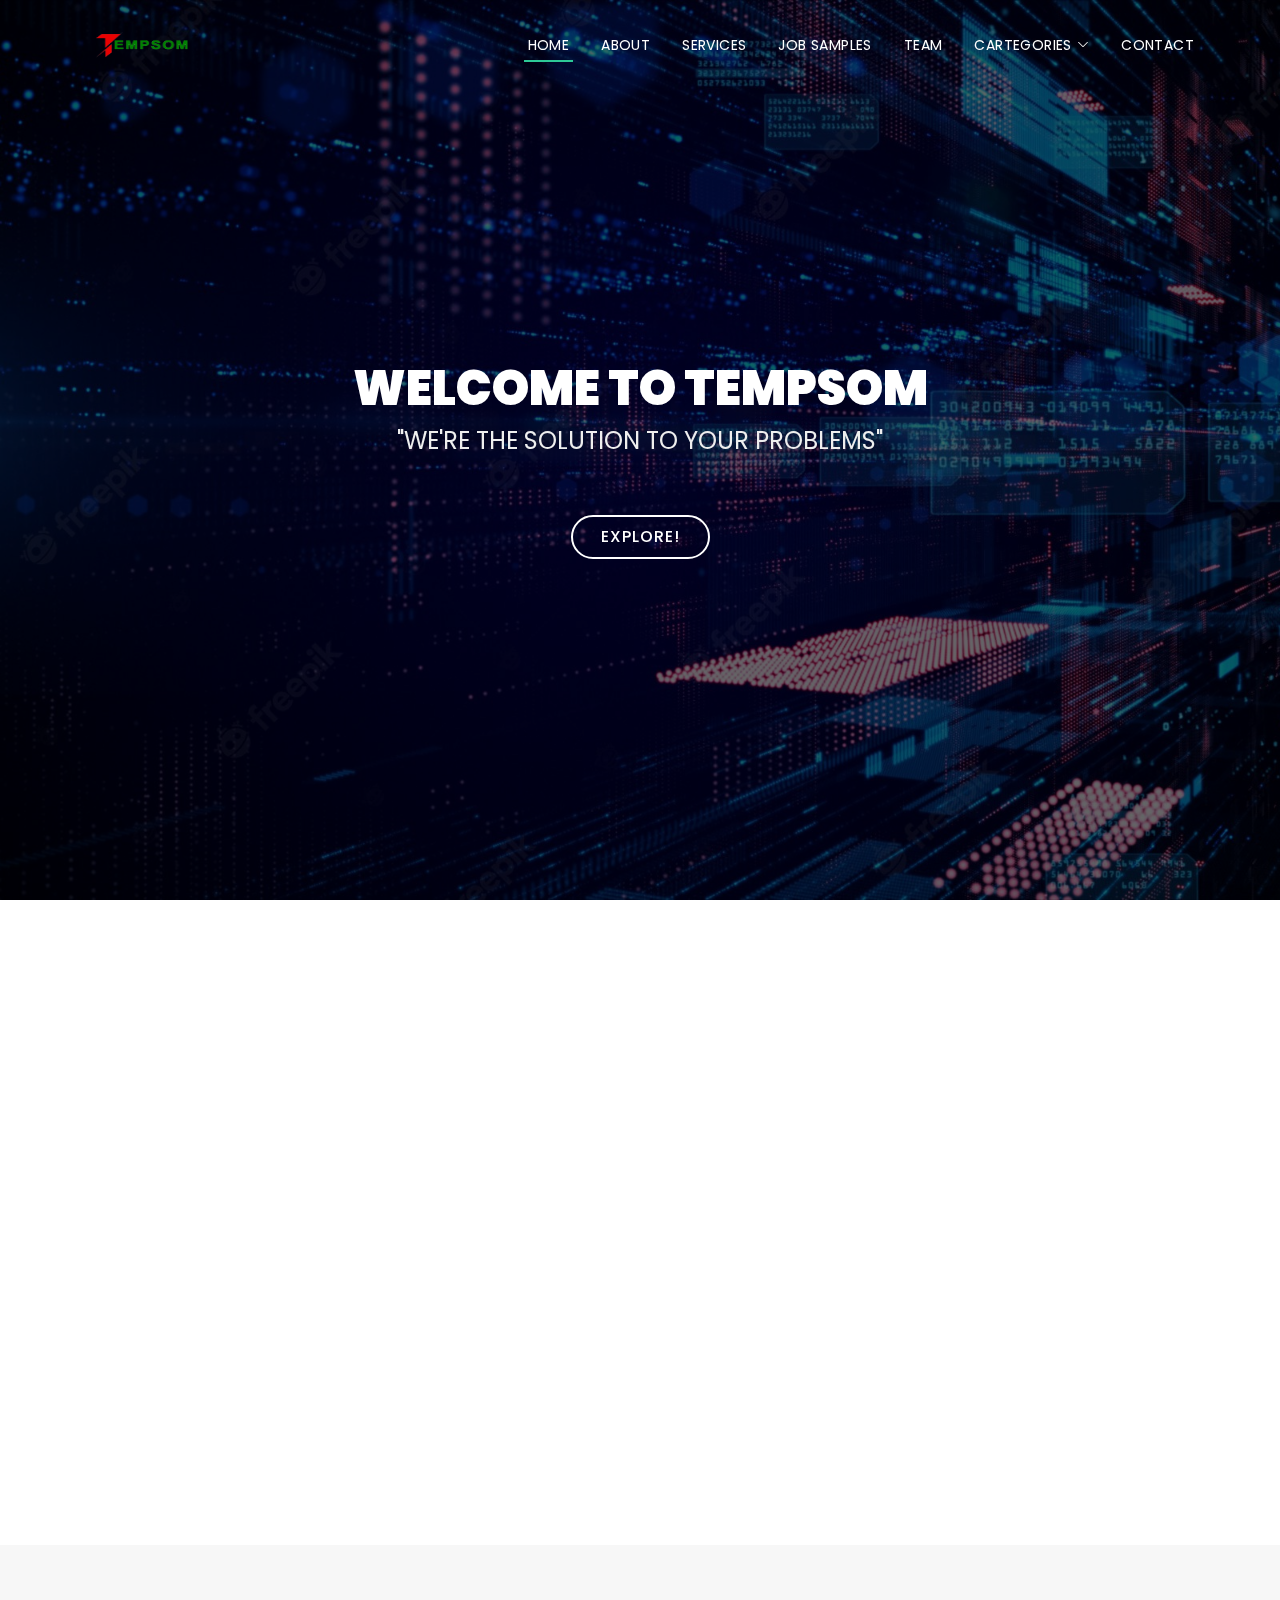
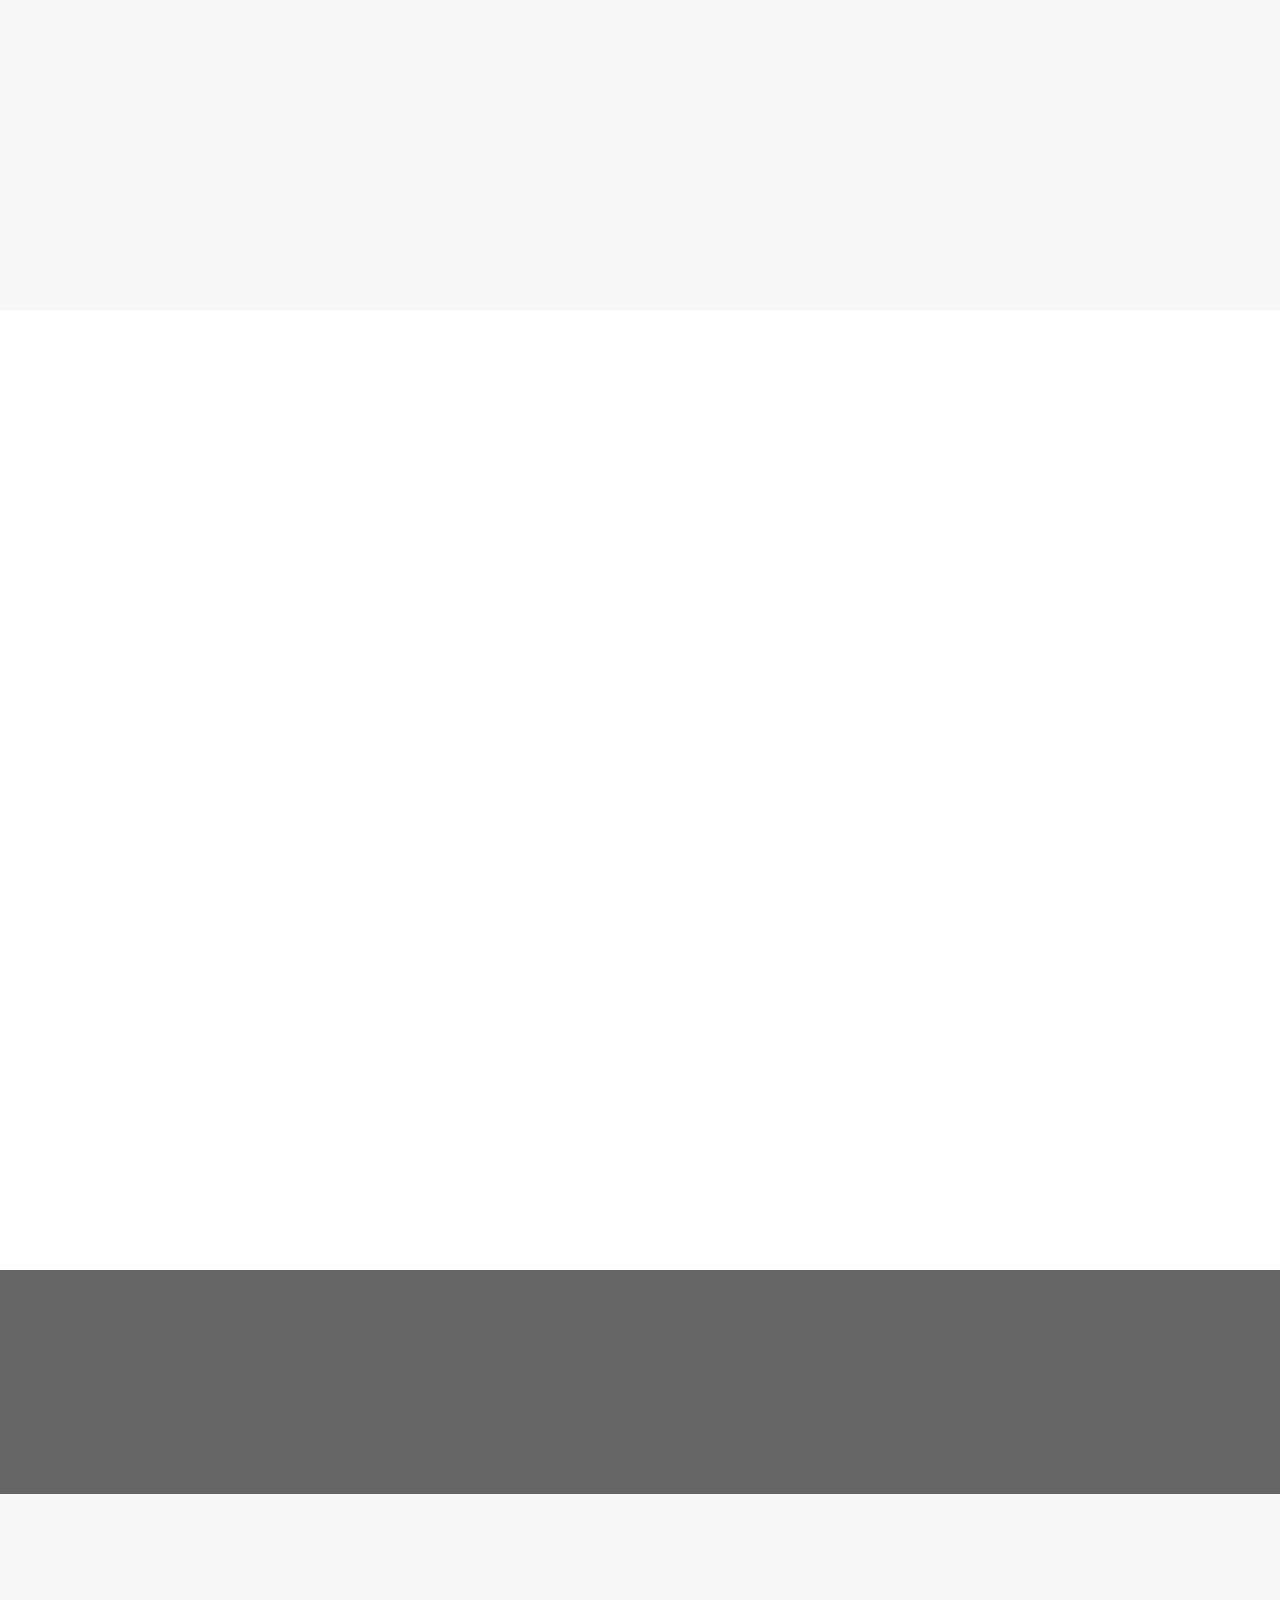
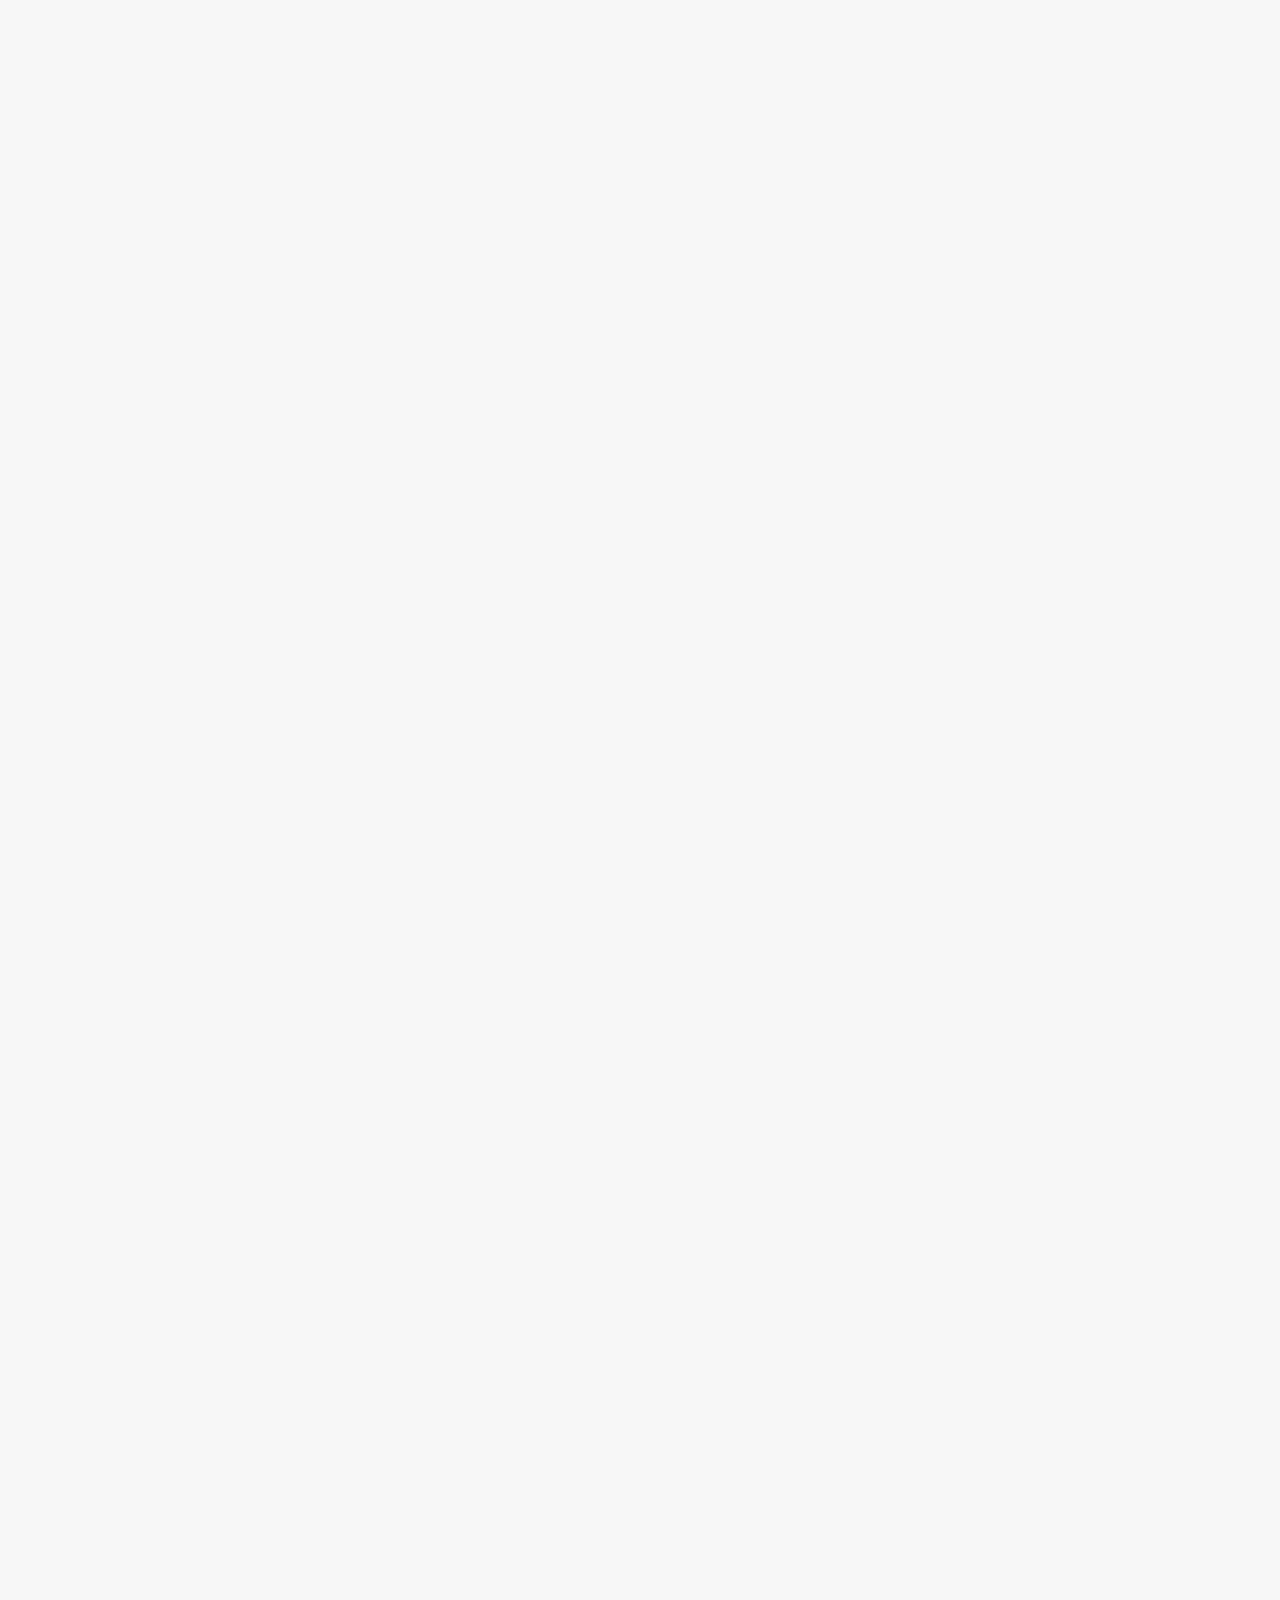
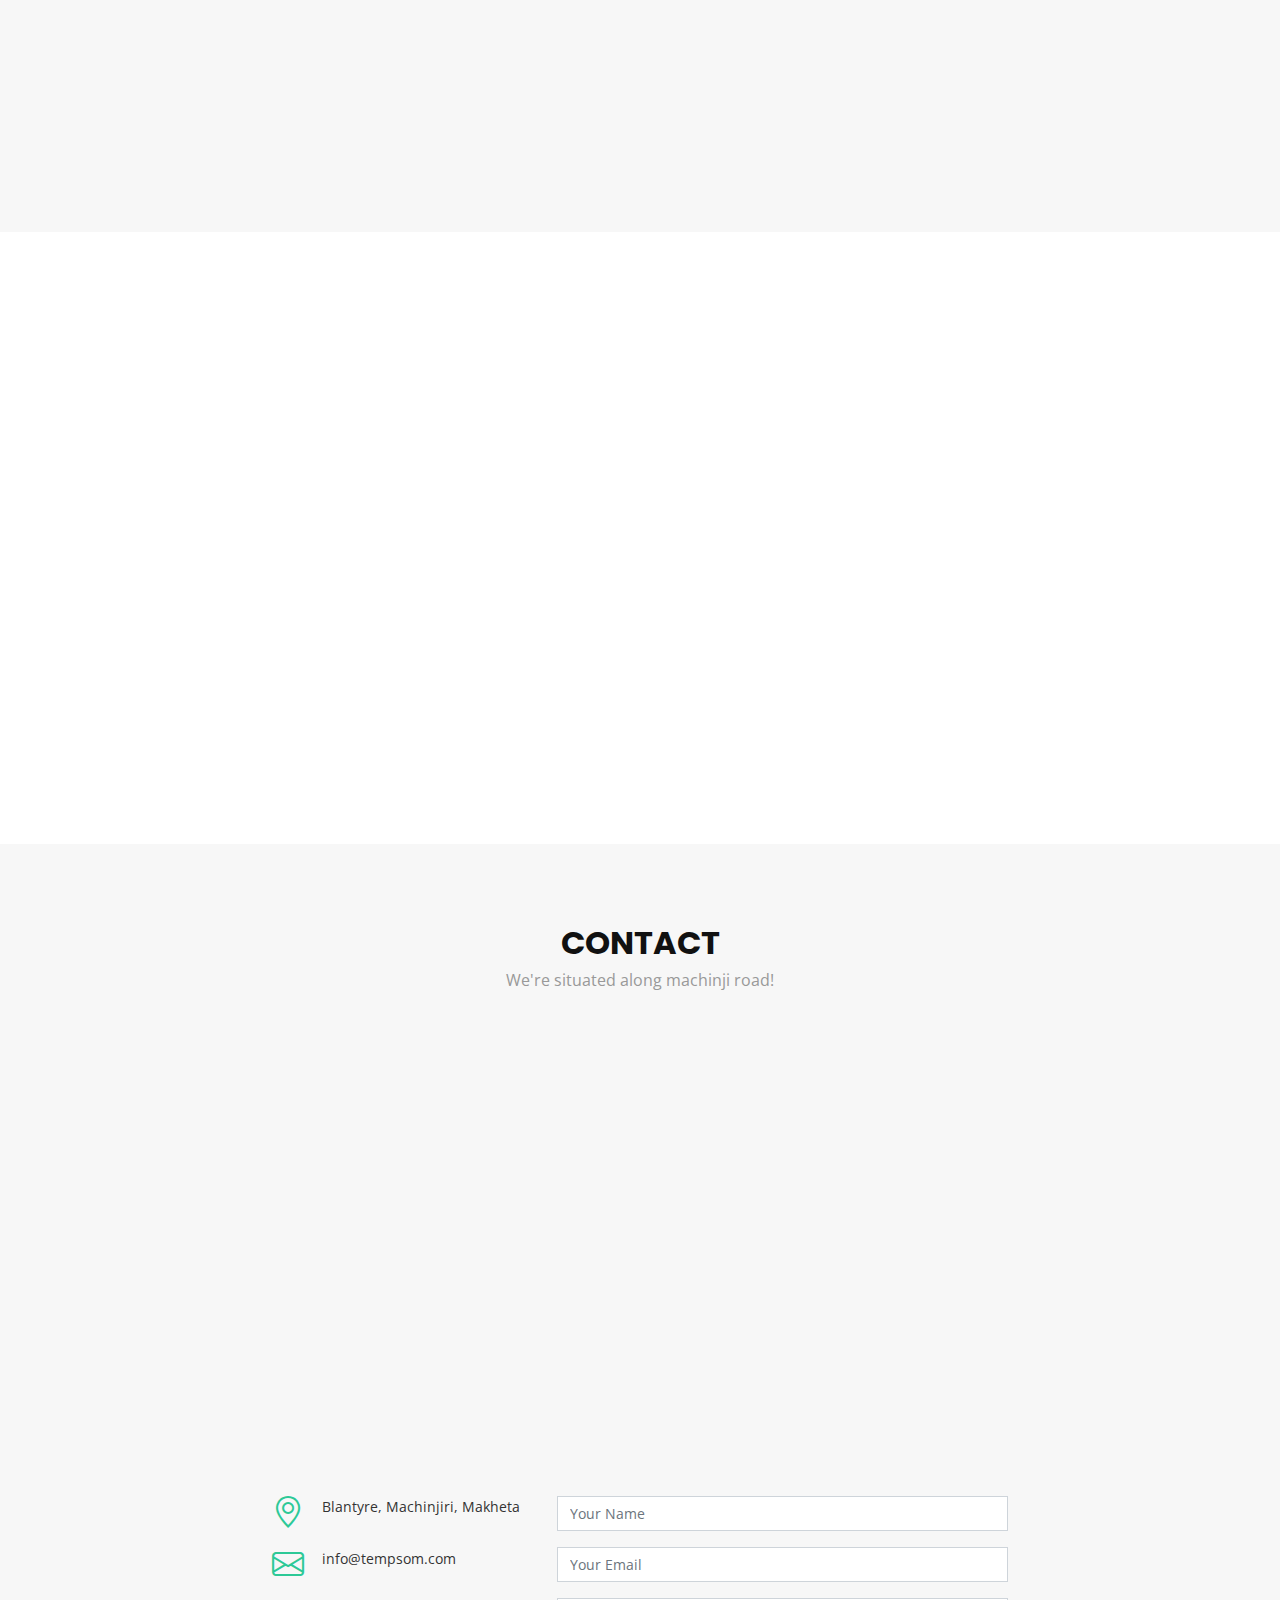
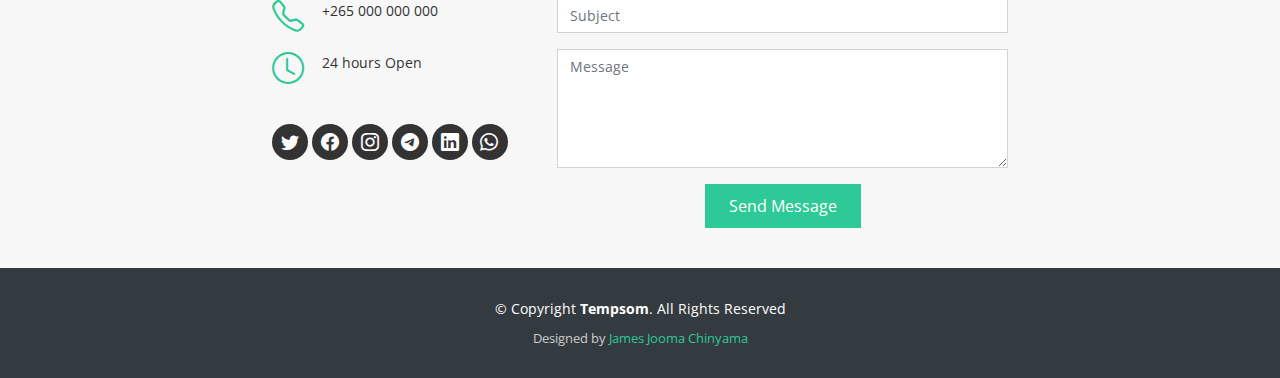
==== index.html @ 81ec3eaf "new web" ====
<!DOCTYPE html>
<html lang="en">

<head>
  <meta charset="utf-8">
  <meta content="width=device-width, initial-scale=1.0" name="viewport">

  <title>Tempsom</title>
  <meta content="" name="description">
  <meta content="" name="keywords">

  <!-- Favicons -->
  <link href="assets/img/favicon.png" rel="icon">
  <link href="assets/img/apple-touch-icon.png" rel="apple-touch-icon">

  <!-- Google Fonts -->
  <link href="https://fonts.googleapis.com/css?family=Open+Sans:300,300i,400,400i,700,700i|Poppins:300,400,500,700" rel="stylesheet">

  <!-- Vendor CSS Files -->
  <link href="assets/vendor/aos/aos.css" rel="stylesheet">
  <link href="assets/vendor/bootstrap/css/bootstrap.min.css" rel="stylesheet">
  <link href="assets/vendor/bootstrap-icons/bootstrap-icons.css" rel="stylesheet">
  <link href="assets/vendor/boxicons/css/boxicons.min.css" rel="stylesheet">
  <link href="assets/vendor/glightbox/css/glightbox.min.css" rel="stylesheet">
  <link href="assets/vendor/swiper/swiper-bundle.min.css" rel="stylesheet">

  <!-- Template Main CSS File -->
  <link href="assets/css/style.css" rel="stylesheet">

</head>

<body>

  <header id="header" class="fixed-top d-flex align-items-center header-transparent">
    <div class="container d-flex justify-content-between align-items-center">

      <div id="logo">
        <a href="index.html"><img src="assets/img/tempsom.png" alt="" style=" width: 126px; height: 32px;"></a>

      </div>

      <nav id="navbar" class="navbar">
        <ul>
          <li><a class="nav-link scrollto active" href="#hero">Home</a></li>
          <li><a class="nav-link scrollto" href="#about">About</a></li>
          <li><a class="nav-link scrollto" href="#services">Services</a></li>
          <li><a class="nav-link scrollto " href="#portfolio">Job Samples</a></li>
          <li><a class="nav-link scrollto" href="#team">Team</a></li>
          <li class="dropdown"><a href="#"><span>Cartegories</span> <i class="bi bi-chevron-down"></i></a>
            <ul>
          <li class="dropdown"><a href="#"><span>Renewable Energy</span> <i class="bi bi-chevron-right"></i></a>
            <ul>
              <li><a href="solar-energy.html">Solar Energy</a></li>
              <li><a href="bio-energy.html">Wind Energy</a></li>
            </ul>
          </li>
          <li><a href="electrical.html">Electrical</a></li>
          <li><a href="home-gadget-repairing.html">Home Gadget Repairing</a></li>
          <li><a href="airconditioning-and-refridgeration.html">Air conditioning | Refrigeration</a></li>
            </ul>
          </li>
          <li><a class="nav-link scrollto" href="#contact">Contact</a></li>
        </ul>
        <i class="bi bi-list mobile-nav-toggle"></i>
      </nav><!-- .navbar -->
    </div>
  </header><!-- End Header -->

  <!-- ======= Hero Section ======= -->
  <section id="hero">
    <div class="hero-container" data-aos="zoom-in" data-aos-delay="100">
      <h1><b>Welcome to Tempsom</b></h1>
      <h2>"WE'RE THE SOLUTION TO YOUR PROBLEMS"</h2>
      <a href="#about" class="btn-get-started">Explore!</a>
    </div>
  </section><!-- End Hero Section -->

  <main id="main">

    <!-- ======= About Section ======= -->
    <section id="about">
      <div class="container" data-aos="fade-up">
        <div class="row about-container">

          <div class="col-lg-6 content order-lg-1 order-2">
            <h2 class="title">Few Words About Us</h2>
            <p>
              "Our work will be influenced and led by our dedication to:
            </p>

            <div class="icon-box" data-aos="fade-up" data-aos-delay="100">
              <div class="icon"><i class="bi bi-briefcase"></i></div>
              <h4 class="title"><a href="">Inclusivity</a></h4>
              <p class="description">We value variety, respect individuals, and are devoted to equality.</p>
            </div>

            <div class="icon-box" data-aos="fade-up" data-aos-delay="200">
              <div class="icon"><i class="bi bi-people"></i></div>
              <h4 class="title"><a href="">Participation</a></h4>
              <p class="description">Volunteers make a valuable contribution to organisations and communities, which we cherish and recognise.</p>
            </div>

            <div class="icon-box" data-aos="fade-up" data-aos-delay="300">
              <div class="icon"><i class="bi bi-stars"></i></div>
              <h4 class="title"><a href="">Quality</a></h4>
              <p class="description">We pursue excellence via ongoing development.</p>
            </div>
            <div class="icon-box" data-aos="fade-up" data-aos-delay="400">
              <div class="icon"><i class="bi bi-heart"></i></div>
              <h4 class="title"><a href="">Openness</a></h4>
              <p class="description">We are dedicated to fostering a culture of cooperation and teamwork."</p>
            </div>

          </div>

          <div class="col-lg-6 background order-lg-2 order-1" data-aos="fade-left" data-aos-delay="100"></div>
        </div>

      </div>
    </section><!-- End About Section -->

    <!-- ======= Facts Section ======= -->
    <section id="facts">
      <div class="container" data-aos="fade-up">
        <div class="section-header">
          <h3 class="section-title">Facts</h3>
          <p class="section-description"></p>
        </div>
        <div class="row counters">

          <div class="col-lg-3 col-6 text-center">
            <span data-purecounter-start="0" data-purecounter-end="232" data-purecounter-duration="1" class="purecounter"></span>
            <p>Clients</p>
          </div>

          <div class="col-lg-3 col-6 text-center">
            <span data-purecounter-start="0" data-purecounter-end="534" data-purecounter-duration="1" class="purecounter"></span>
            <p>Projects</p>
          </div>

          <div class="col-lg-3 col-6 text-center">
            <span data-purecounter-start="0" data-purecounter-end="1463" data-purecounter-duration="1" class="purecounter"></span>
            <p>Hours Of Support</p>
          </div>

          <div class="col-lg-3 col-6 text-center">
            <span data-purecounter-start="0" data-purecounter-end="42" data-purecounter-duration="1" class="purecounter"></span>
            <p>Hard Workers</p>
          </div>

        </div>

      </div>
    </section><!-- End Facts Section -->

    <!-- ======= Services Section ======= -->
    <section id="services">
      <div class="container" data-aos="fade-up">
        <div class="section-header">
          <h3 class="section-title">Services</h3>
          <p class="section-description"></p>
        </div>
        <div class="row">
          <div class="col-lg-4 col-md-6" data-aos="zoom-in">
            <div class="box">
              <div class="icon"><a href=""><i class="bi bi-tablet"></i></a></div>
              <h4 class="title"><a href="">PHONE & TABLET REPAIR</a></h4>
              <p class="description">Fast, Affordable Tablet, Laptop, Game Console and Cell Phone Repair. When your phone, tablet, or laptop breaks you want an expert to...</br><a class="btn medium inverse" href="#" style="color: #2dc997;"><b>Read More &raquo;</b></a></p>
            </div>
          </div>
          <div class="col-lg-4 col-md-6" data-aos="zoom-in">
            <div class="box">
              <div class="icon"><a href=""><i class="bi bi-code"></i></a></div>
              <h4 class="title"><a href="">WEB DESIGN & DEVELOPMENT</a></h4>
              <p class="description">We code webpages or entire websites, meet with clients to review website templates or refine their designs and run tests to preview layouts…
              </br><a class="btn medium inverse" href="#" style="color: #2dc997;"><b>Read More &raquo;</b></a>
            </div>
          </div>
          <div class="col-lg-4 col-md-6" data-aos="zoom-in">
            <div class="box">
              <div class="icon"><a href=""><i class="bi bi-brightness-high"></i></a></div>
              <h4 class="title"><a href="">SOLAR POWER INSTALLATION</a></h4>
              <p class="description">We install and maintain solar panels. Tempsom work with a variety of different equipment, including photovoltaic cells, inverters etc…
              </br><a class="btn medium inverse" href="#" style="color: #2dc997;"><b>Read More &raquo;</b></a></p>
            </div>
          </div>

          <div class="col-lg-4 col-md-6" data-aos="zoom-in">
            <div class="box">
              <div class="icon"><a href=""><i class="bi bi-laptop"></i></a></div>
              <h4 class="title"><a href="">OFFICE NETWORKING</a></h4>
              <p class="description">We design and build networks. We also manage existing networks, analyze their performance, and devise solutions for improved networking.</br><a class="btn medium inverse" href="#" style="color: #2dc997;"><b>Read More &raquo;</b></a></p>
            </div>
          </div>
          <div class="col-lg-4 col-md-6" data-aos="zoom-in">
            <div class="box">
              <div class="icon"><a href=""><i class="bi bi-tools"></i></a></div>
              <h4 class="title"><a href="">HOME GADGET REPAIR</a></h4>
              <p class="description">You've broken home gadgets? Don't waste huge amount of money to replace them. Just bring the broken home gadgets to us, will fix them for you. 
              </br><a class="btn medium inverse" href="#" style="color: #2dc997;"><b>Read More &raquo;</b></a></p>
            </div>
          </div>
          <div class="col-lg-4 col-md-6" data-aos="zoom-in">
            <div class="box">
              <div class="icon"><a href=""><i class="bi bi-unlock"></i></a></div>
              <h4 class="title"><a href="">Phone & Tablet Flashing</a></h4>
              <p class="description">Forgot your phone password? Phone is misbehaving? Or it's Network issues? Aaah! Hurry up! We are waiting to fix those issues for you!
              </br><a class="btn medium inverse" href="#" style="color: #2dc997;"><b>Read More &raquo;</b></a></p>
            </div>
          </div>
        </div>

      </div>
    </section><!-- End Services Section -->

    <!-- ======= Call To Action Section ======= -->
    <section id="call-to-action">
      <div class="container">
        <div class="row" data-aos="zoom-in">
          <div class="col-lg-9 text-center text-lg-start">
            <h3 class="cta-title">You want the best quality work?</h3>
            <p class="cta-text"></p>
          </div>
          <div class="col-lg-3 cta-btn-container text-center">
            <a class="cta-btn align-middle" href="#contact">Hire Us Now!</a>
          </div>
        </div>

      </div>
    </section><!-- End Call To Action Section -->

        <!-- ======= Portfolio Section ======= -->
    <section id="portfolio" class="portfolio">
      <div class="container" data-aos="fade-up">
        <div class="section-header">
          <h3 class="section-title">Job Samples</h3>
          <p class="section-description"></p>
        </div>

        <div class="row" data-aos="fade-up" data-aos-delay="100">
          <div class="col-lg-12 d-flex justify-content-center">
            <ul id="portfolio-flters">
              <li data-filter="*" class="filter-active">All</li>
              <li data-filter=".filter-app">AC & Refrigeration</li>
              <li data-filter=".filter-card">Electrical</li>
              <li data-filter=".filter-web">Solar Energy</li>
            </ul>
          </div>
        </div>

        <div class="row portfolio-container" data-aos="fade-up" data-aos-delay="200">

          <div class="col-lg-4 col-md-6 portfolio-item filter-app">
            <img src="assets/img/portfolio/ac1.jpg" class="img-fluid" alt="" style="height: 500px">
            <div class="portfolio-info">
              <h4>Air Conditioning</h4>
              <p>Chitipa</p>
              <a href="assets/img/portfolio/ac1.jpg" data-gallery="portfolioGallery" class="portfolio-lightbox preview-link" title="Chitipa"><i class="bx bx-plus"></i></a>
              <a href="portfolio-details.html" class="details-link" title="More Details"><i class="bx bx-link"></i></a>
            </div>
          </div>

          <div class="col-lg-4 col-md-6 portfolio-item filter-web">
            <img src="assets/img/portfolio/solar3.jpg" class="img-fluid" alt="" style="height: 500px">
            <div class="portfolio-info">
              <h4>Solar Installation</h4>
              <p>Lilongwe</p>
              <a href="assets/img/portfolio/solar3.jpg" data-gallery="portfolioGallery" class="portfolio-lightbox preview-link" title="Lilongwe"><i class="bx bx-plus"></i></a>
              <a href="portfolio-details.html" class="details-link" title="More Details"><i class="bx bx-link"></i></a>
            </div>
          </div>

          <div class="col-lg-4 col-md-6 portfolio-item filter-app">
            <img src="assets/img/portfolio/ac3.jpg" class="img-fluid" alt="" style="height: 500px">
            <div class="portfolio-info">
              <h4>Air Conditioning</h4>
              <p>Kasungu</p>
              <a href="assets/img/portfolio/ac3.jpg" data-gallery="portfolioGallery" class="portfolio-lightbox preview-link" title="Kasungu"><i class="bx bx-plus"></i></a>
              <a href="portfolio-details.html" class="details-link" title="More Details"><i class="bx bx-link"></i></a>
            </div>
          </div>

          <div class="col-lg-4 col-md-6 portfolio-item filter-card">
            <img src="assets/img/portfolio/electical.jpg" class="img-fluid" alt="" style="height: 500px">
            <div class="portfolio-info">
              <h4>Wiring</h4>
              <p>Kacher, Blantyre</p>
              <a href="assets/img/portfolio/electical.jpg" data-gallery="portfolioGallery" class="portfolio-lightbox preview-link" title="Kachere, Blantyre"><i class="bx bx-plus"></i></a>
              <a href="portfolio-details.html" class="details-link" title="More Details"><i class="bx bx-link"></i></a>
            </div>
          </div>

          <div class="col-lg-4 col-md-6 portfolio-item filter-web">
            <img src="assets/img/portfolio/solar2.jpg" class="img-fluid" alt="" style="height: 500px">
            <div class="portfolio-info">
              <h4>Solar Installation</h4>
              <p>Nsanje</p>
              <a href="assets/img/portfolio/solar2.jpg" data-gallery="portfolioGallery" class="portfolio-lightbox preview-link" title="Nsanje"><i class="bx bx-plus"></i></a>
              <a href="portfolio-details.html" class="details-link" title="More Details"><i class="bx bx-link"></i></a>
            </div>
          </div>

          <div class="col-lg-4 col-md-6 portfolio-item filter-app">
            <img src="assets/img/portfolio/ac.jpg" class="img-fluid" alt="" style="height: 500px">
            <div class="portfolio-info">
              <h4>Air Conditioning</h4>
              <p>Chibwabvi</p>
              <a href="assets/img/portfolio/ac.jpg" data-gallery="portfolioGallery" class="portfolio-lightbox preview-link" title="Chibwabvi"><i class="bx bx-plus"></i></a>
              <a href="portfolio-details.html" class="details-link" title="More Details"><i class="bx bx-link"></i></a>
            </div>
          </div>

          <div class="col-lg-4 col-md-6 portfolio-item filter-card">
            <img src="assets/img/portfolio/electical1.jpg" class="img-fluid" alt="" style="height: 500px">
            <div class="portfolio-info">
              <h4>Wiring</h4>
              <p>Manase Blantyre</p>
              <a href="assets/img/portfolio/electical1.jpg" data-gallery="portfolioGallery" class="portfolio-lightbox preview-link" title="Manase, Blantyre"><i class="bx bx-plus"></i></a>
              <a href="portfolio-details.html" class="details-link" title="More Details"><i class="bx bx-link"></i></a>
            </div>
          </div>

          <div class="col-lg-4 col-md-6 portfolio-item filter-card">
            <img src="assets/img/portfolio/electical3.jpg" class="img-fluid" alt="" style="height: 500px">
            <div class="portfolio-info">
              <h4>Electrical Wiring</h4>
              <p>Mangochi</p>
              <a href="assets/img/portfolio/electical3.jpg" data-gallery="portfolioGallery" class="portfolio-lightbox preview-link" title="Mangochi"><i class="bx bx-plus"></i></a>
              <a href="portfolio-details.html" class="details-link" title="More Details"><i class="bx bx-link"></i></a>
            </div>
          </div>

          <div class="col-lg-4 col-md-6 portfolio-item filter-web">
            <img src="assets/img/portfolio/solar1.jpg" class="img-fluid" alt="" style="height: 500px">
            <div class="portfolio-info">
              <h4>Solar Installation</h4>
              <p>Zomba</p>
              <a href="assets/img/portfolio/solar1.jpg" data-gallery="portfolioGallery" class="portfolio-lightbox preview-link" title="Zomba"><i class="bx bx-plus"></i></a>
              <a href="portfolio-details.html" class="details-link" title="More Details"><i class="bx bx-link"></i></a>
            </div>
          </div>

        </div>

      </div>
    </section><!-- End Portfolio Section -->

    
    <!-- ======= Team Section ======= -->
    <section id="team">
      <div class="container" data-aos="fade-up">
        <div class="section-header">
          <h3 class="section-title">Team</h3>
          <p class="section-description"></p>
        </div>
        <div class="row">
          <div class="col-lg-3 col-md-6">
            <div class="member" data-aos="fade-up" data-aos-delay="100">
              <div class="pic"><img src="grivin.jpg" alt="Picture of Grivin Bigula"></div>
              <h4>Grivin Bigula</h4>
              <span></span>
              <div class="social">
                <a href=""><i class="bi bi-twitter"></i></a>
                <a href=""><i class="bi bi-facebook"></i></a>
                <a href=""><i class="bi bi-instagram"></i></a>
                <a href=""><i class="bi bi-linkedin"></i></a>
              </div>
            </div>
          </div>

          <div class="col-lg-3 col-md-6">
            <div class="member" data-aos="fade-up" data-aos-delay="200">
              <div class="pic"><img src="james.jpg" alt="Picture of James Jooma Chinyama"></div>
              <h4>James Jooma Chinyama</h4>
              <span></span>
              <div class="social">
                <a href=""><i class="bi bi-twitter"></i></a>
                <a href=""><i class="bi bi-facebook"></i></a>
                <a href=""><i class="bi bi-instagram"></i></a>
                <a href=""><i class="bi bi-linkedin"></i></a>
              </div>
            </div>
          </div>

          <div class="col-lg-3 col-md-6">
            <div class="member" data-aos="fade-up" data-aos-delay="300">
              <div class="pic"><img src="sami.jpg" alt="Picture of Samson"></div>
              <h4>Samson Chiwaka</h4>
              <span></span>
              <div class="social">
                <a href=""><i class="bi bi-twitter"></i></a>
                <a href=""><i class="bi bi-facebook"></i></a>
                <a href=""><i class="bi bi-instagram"></i></a>
                <a href=""><i class="bi bi-linkedin"></i></a>
              </div>
            </div>
          </div>

          <div class="col-lg-3 col-md-6">
            <div class="member" data-aos="fade-up" data-aos-delay="400">
              <div class="pic"><img src="" alt="Picture of Demister Kawedere"></div>
              <h4>Demister Kawedere</h4>
              <span></span>
              <div class="social">
                <a href=""><i class="bi bi-twitter"></i></a>
                <a href=""><i class="bi bi-facebook"></i></a>
                <a href=""><i class="bi bi-instagram"></i></a>
                <a href=""><i class="bi bi-linkedin"></i></a>
              </div>
            </div>
          </div>
        </div>

      </div>
    </section><!-- End Team Section -->

    <!-- ======= Contact Section ======= -->
    <section id="contact">
      <div class="container">
        <div class="section-header">
          <h3 class="section-title">Contact</h3>
          <p class="section-description">We're situated along machinji road!</p>
        </div>
      </div>

      <!-- Uncomment below if you wan to use dynamic maps -->
      <iframe src="https://www.google.com/maps/embed?pb=!1m14!1m12!1m3!1d405.55746576051064!2d35.069125727160724!3d-15.784925597934567!2m3!1f0!2f0!3f0!3m2!1i1024!2i768!4f13.1!5e1!3m2!1sen!2smw!4v1661337298253!5m2!1sen!2smw" width="100%" height="380" frameborder="0" style="border:0" allowfullscreen></iframe>

      <div class="container mt-5">
        <div class="row justify-content-center">

          <div class="col-lg-3 col-md-4">

            <div class="info">
              <div>
                <i class="bi bi-geo-alt"></i>
                <p>Blantyre, Machinjiri, Makheta</p>
              </div>

              <div>
                <i class="bi bi-envelope"></i>
                <p>info@tempsom.com</p>
              </div>

              <div>
                <i class="bi bi-telephone"></i>
                <p>+265 000 000 000</p>
              </div>
              <div>
                <i class="bi bi-clock"></i>
                <p>24 hours Open</p>
              </div>
            </div>

            <div class="social-links">
              <a href="#" class="twitter"><i class="bi bi-twitter"></i></a>
              <a href="#" class="facebook"><i class="bi bi-facebook"></i></a>
              <a href="#" class="instagram"><i class="bi bi-instagram"></i></a>
              <a href="#" class="instagram"><i class="bi bi-telegram"></i></a>
              <a href="#" class="linkedin"><i class="bi bi-linkedin"></i></a>
              <a href="#" class="whatsapp"><i class="bi bi-whatsapp"></i></a>
            </div>

          </div>

          <div class="col-lg-5 col-md-8">
            <div class="form">
              <form action="forms/contact.php" method="post" role="form" class="php-email-form">
                <div class="form-group">
                  <input type="text" name="name" class="form-control" id="name" placeholder="Your Name" required>
                </div>
                <div class="form-group mt-3">
                  <input type="email" class="form-control" name="email" id="email" placeholder="Your Email" required>
                </div>
                <div class="form-group mt-3">
                  <input type="text" class="form-control" name="subject" id="subject" placeholder="Subject" required>
                </div>
                <div class="form-group mt-3">
                  <textarea class="form-control" name="message" rows="5" placeholder="Message" required></textarea>
                </div>
                <div class="my-3">
                  <div class="loading">Loading</div>
                  <div class="error-message"></div>
                  <div class="sent-message">Your message has been sent. Thank you!</div>
                </div>
                <div class="text-center"><button type="submit">Send Message</button></div>
              </form>
            </div>
          </div>

        </div>

      </div>
    </section><!-- End Contact Section -->

  </main><!-- End #main -->

  <!-- ======= Footer ======= -->
  <footer id="footer">
    <div class="footer-top">
      <div class="container">

      </div>
    </div>

    <div class="container">
      <div class="copyright">
        &copy; Copyright <strong>Tempsom</strong>. All Rights Reserved
      </div>
      <div class="credits">
        Designed by <a href="#">James Jooma Chinyama</a>
      </div>
    </div>
  </footer><!-- End Footer -->

  <a href="#" class="back-to-top d-flex align-items-center justify-content-center"><i class="bi bi-arrow-up-short"></i></a>

  <!-- Vendor JS Files -->
  <script src="assets/vendor/aos/aos.js"></script>
  <script src="assets/vendor/bootstrap/js/bootstrap.bundle.min.js"></script>
  <script src="assets/vendor/glightbox/js/glightbox.min.js"></script>
  <script src="assets/vendor/isotope-layout/isotope.pkgd.min.js"></script>
  <script src="assets/vendor/php-email-form/validate.js"></script>
  <script src="assets/vendor/purecounter/purecounter.js"></script>
  <script src="assets/vendor/swiper/swiper-bundle.min.js"></script>

  <!-- Template Main JS File -->
  <script src="assets/js/main.js"></script>

</body>

</html>
---- assets/css/style.css ----
body {
  background: #fff;
  color: #666666;
  font-family: "Open Sans", sans-serif;
}

a {
  color: #2dc997;
  text-decoration: none;
}

a:hover, a:active, a:focus {
  color: #2dca98;
  outline: none;
  text-decoration: none;
}

p {
  padding: 0;
  margin: 0 0 30px 0;
}

h1, h2, h3, h4, h5, h6 {
  font-family: "Poppins", sans-serif;
  font-weight: 400;
  margin: 0 0 20px 0;
  padding: 0;
}

/*--------------------------------------------------------------
# Back to top button
--------------------------------------------------------------*/
.back-to-top {
  position: fixed;
  visibility: hidden;
  opacity: 0;
  right: 15px;
  bottom: 15px;
  z-index: 996;
  background: #2dc997;
  width: 40px;
  height: 40px;
  border-radius: 4px;
  transition: all 0.4s;
}

.back-to-top i {
  font-size: 28px;
  color: #fff;
  line-height: 0;
}

.back-to-top:hover {
  background: #49d6a9;
  color: #fff;
}

.back-to-top.active {
  visibility: visible;
  opacity: 1;
}

/*--------------------------------------------------------------
# Disable AOS delay on mobile
--------------------------------------------------------------*/
@media screen and (max-width: 768px) {
  [data-aos-delay] {
    transition-delay: 0 !important;
  }
}

/*--------------------------------------------------------------
# Header
--------------------------------------------------------------*/
#header {
  height: 90px;
  transition: all 0.5s;
  z-index: 997;
  background: rgba(52, 59, 64, 0.9);
}

#header #logo h1 {
  font-size: 32px;
  margin: 0;
  line-height: 1;
  font-family: "Poppins", sans-serif;
  font-weight: 700;
  letter-spacing: 3px;
  text-transform: uppercase;
}

#header #logo h1 a, #header #logo h1 a:hover {
  color: #fff;
}

#header #logo img {
  padding: 0;
  margin: 0;
}

#header.header-transparent {
  background: transparent;
}

#header.header-scrolled {
  background: rgba(52, 59, 64, 0.9);
  height: 70px;
  transition: all 0.5s;
}

.scrolled-offset {
  margin-top: 70px;
}

/*--------------------------------------------------------------
# Navigation Menu
--------------------------------------------------------------*/
/**
* Desktop Navigation 
*/
.navbar {
  padding: 0;
}

.navbar ul {
  margin: 0;
  padding: 0;
  display: flex;
  list-style: none;
  align-items: center;
}

.navbar li {
  position: relative;
}

.navbar > ul > li {
  white-space: nowrap;
  padding: 10px 0 10px 24px;
}

.navbar a, .navbar a:focus {
  display: flex;
  align-items: center;
  justify-content: space-between;
  font-family: "Poppins", sans-serif;
  color: #fff;
  font-size: 14px;
  padding: 0 4px;
  white-space: nowrap;
  transition: 0.3s;
  letter-spacing: 0.4px;
  position: relative;
  text-transform: uppercase;
}

.navbar a i, .navbar a:focus i {
  font-size: 12px;
  line-height: 0;
  margin-left: 5px;
}

.navbar > ul > li > a:before {
  content: "";
  position: absolute;
  width: 100%;
  height: 2px;
  bottom: -6px;
  left: 0;
  background-color: #2dc997;
  visibility: hidden;
  transform: scaleX(0);
  transition: all 0.3s ease-in-out 0s;
}

.navbar a:hover:before, .navbar li:hover > a:before, .navbar .active:before {
  visibility: visible;
  transform: scaleX(1);
}

.navbar a:hover, .navbar .active, .navbar .active:focus, .navbar li:hover > a {
  color: #fff;
}

.navbar .dropdown ul {
  display: block;
  position: absolute;
  left: 24px;
  top: calc(100% + 30px);
  margin: 0;
  padding: 10px 0;
  z-index: 99;
  opacity: 0;
  visibility: hidden;
  background: #fff;
  box-shadow: 0px 0px 30px rgba(127, 137, 161, 0.25);
  transition: 0.3s;
}

.navbar .dropdown ul li {
  min-width: 200px;
}

.navbar .dropdown ul a {
  padding: 10px 20px;
  font-size: 14px;
  text-transform: none;
  color: #666666;
}

.navbar .dropdown ul a i {
  font-size: 12px;
}

.navbar .dropdown ul a:hover, .navbar .dropdown ul .active:hover, .navbar .dropdown ul li:hover > a {
  color: #2dc997;
}

.navbar .dropdown:hover > ul {
  opacity: 1;
  top: 100%;
  visibility: visible;
}

.navbar .dropdown .dropdown ul {
  top: 0;
  left: calc(100% - 30px);
  visibility: hidden;
}

.navbar .dropdown .dropdown:hover > ul {
  opacity: 1;
  top: 0;
  left: 100%;
  visibility: visible;
}

@media (max-width: 1366px) {
  .navbar .dropdown .dropdown ul {
    left: -90%;
  }
  .navbar .dropdown .dropdown:hover > ul {
    left: -100%;
  }
}

/**
* Mobile Navigation 
*/
.mobile-nav-toggle {
  color: #fff;
  font-size: 28px;
  cursor: pointer;
  display: none;
  line-height: 0;
  transition: 0.5s;
}

@media (max-width: 991px) {
  .mobile-nav-toggle {
    display: block;
  }
  .navbar ul {
    display: none;
  }
}

.navbar-mobile {
  position: fixed;
  overflow: hidden;
  top: 0;
  right: 0;
  left: 0;
  bottom: 0;
  background: rgba(77, 77, 77, 0.9);
  transition: 0.3s;
  z-index: 999;
}

.navbar-mobile .mobile-nav-toggle {
  position: absolute;
  top: 15px;
  right: 15px;
}

.navbar-mobile ul {
  display: block;
  position: absolute;
  top: 55px;
  right: 15px;
  bottom: 15px;
  left: 15px;
  padding: 10px 0;
  background-color: #fff;
  overflow-y: auto;
  transition: 0.3s;
}

.navbar-mobile > ul > li {
  padding: 0;
}

.navbar-mobile a:hover:before, .navbar-mobile li:hover > a:before, .navbar-mobile .active:before {
  visibility: hidden;
}

.navbar-mobile a {
  padding: 10px 20px;
  font-size: 15px;
  color: #666666;
}

.navbar-mobile a:hover, .navbar-mobile .active, .navbar-mobile li:hover > a {
  color: #2dc997;
}

.navbar-mobile .getstarted {
  margin: 15px;
}

.navbar-mobile .dropdown ul {
  position: static;
  display: none;
  margin: 10px 20px;
  padding: 10px 0;
  z-index: 99;
  opacity: 1;
  visibility: visible;
  background: #fff;
  box-shadow: 0px 0px 30px rgba(127, 137, 161, 0.25);
}

.navbar-mobile .dropdown ul li {
  min-width: 200px;
}

.navbar-mobile .dropdown ul a {
  padding: 10px 20px;
}

.navbar-mobile .dropdown ul a i {
  font-size: 12px;
}

.navbar-mobile .dropdown ul a:hover, .navbar-mobile .dropdown ul .active:hover, .navbar-mobile .dropdown ul li:hover > a {
  color: #2dc997;
}

.navbar-mobile .dropdown > .dropdown-active {
  display: block;
}

/*--------------------------------------------------------------
# Hero Section
--------------------------------------------------------------*/
#hero {
  width: 100%;
  height: 100vh;
  background: url(../img/bg.jpg) top center;
  background-size: cover;
  position: relative;
}

@media (min-width: 1024px) {
  #hero {
    background-attachment: fixed;
  }
}

#hero:before {
  content: "";
  background: rgba(0, 0, 0, 0.6);
  position: absolute;
  bottom: 0;
  top: 0;
  left: 0;
  right: 0;
}

#hero .hero-container {
  position: absolute;
  bottom: 0;
  top: 0;
  left: 0;
  right: 0;
  display: flex;
  justify-content: center;
  align-items: center;
  flex-direction: column;
  text-align: center;
}

#hero h1 {
  margin: 30px 0 10px 0;
  font-size: 48px;
  font-weight: 700;
  line-height: 56px;
  text-transform: uppercase;
  color: #fff;
}

@media (max-width: 768px) {
  #hero h1 {
    font-size: 28px;
    line-height: 36px;
  }
}

#hero h2 {
  color: #eee;
  margin-bottom: 50px;
  font-size: 24px;
}

@media (max-width: 768px) {
  #hero h2 {
    font-size: 18px;
    line-height: 24px;
    margin-bottom: 30px;
  }
}

#hero .btn-get-started {
  font-family: "Poppins", sans-serif;
  text-transform: uppercase;
  font-weight: 500;
  font-size: 16px;
  letter-spacing: 1px;
  display: inline-block;
  padding: 8px 28px;
  border-radius: 50px;
  transition: 0.5s;
  margin: 10px;
  border: 2px solid #fff;
  color: #fff;
}

#hero .btn-get-started:hover {
  background: #2dc997;
  border: 2px solid #2dc997;
}

/*--------------------------------------------------------------
# Sections
--------------------------------------------------------------*/
section {
  overflow: hidden;
}

/* Sections Header
--------------------------------*/
.section-header .section-title {
  font-size: 32px;
  color: #111;
  text-transform: uppercase;
  text-align: center;
  font-weight: 700;
  margin-bottom: 5px;
}

.section-header .section-description {
  text-align: center;
  padding-bottom: 40px;
  color: #999;
}

/*--------------------------------------------------------------
# Breadcrumbs
--------------------------------------------------------------*/
.breadcrumbs {
  padding: 20px 0;
  background-color: whitesmoke;
  min-height: 40px;
  margin-top: 92px;
}

.breadcrumbs h2 {
  font-size: 24px;
  font-weight: 300;
  margin: 0;
}

@media (max-width: 992px) {
  .breadcrumbs h2 {
    margin: 0 0 10px 0;
  }
}

.breadcrumbs ol {
  display: flex;
  flex-wrap: wrap;
  list-style: none;
  padding: 0;
  margin: 0;
  font-size: 14px;
}

.breadcrumbs ol li + li {
  padding-left: 10px;
}

.breadcrumbs ol li + li::before {
  display: inline-block;
  padding-right: 10px;
  color: #6c757d;
  content: "/";
}

@media (max-width: 768px) {
  .breadcrumbs .d-flex {
    display: block !important;
  }
  .breadcrumbs ol {
    display: block;
  }
  .breadcrumbs ol li {
    display: inline-block;
  }
}

/* About Us Section
--------------------------------*/
#about {
  background: #fff;
  padding: 80px 0;
}

#about .about-container .background {
  min-height: 300px;
  background: url(../img/team0.png);
  margin-bottom: 10px;
}

#about .about-container .content {
  background: #fff;
}

#about .about-container .title {
  color: #333;
  font-weight: 700;
  font-size: 32px;
}

@media (max-width: 768px) {
  #about .about-container .title {
    padding-top: 15px;
  }
}

#about .about-container p {
  line-height: 26px;
}

#about .about-container p:last-child {
  margin-bottom: 0;
}

#about .about-container .icon-box {
  background: #fff;
  background-size: cover;
  padding: 0 0 30px 0;
}

#about .about-container .icon-box .icon {
  float: left;
  background: #fff;
  width: 64px;
  height: 64px;
  display: flex;
  justify-content: center;
  align-items: center;
  flex-direction: column;
  text-align: center;
  border-radius: 50%;
  border: 2px solid #2dc997;
}

#about .about-container .icon-box .icon i {
  color: #2dc997;
  font-size: 24px;
  line-height: 0;
}

#about .about-container .icon-box .title {
  margin-left: 80px;
  font-weight: 500;
  margin-bottom: 5px;
  font-size: 18px;
  text-transform: uppercase;
}

#about .about-container .icon-box .title a {
  color: #111;
}

#about .about-container .icon-box .description {
  margin-left: 80px;
  line-height: 24px;
  font-size: 14px;
}

/* Facts Section
--------------------------------*/
#facts {
  background: #f7f7f7;
  padding: 80px 0 60px 0;
}

#facts .counters span {
  font-size: 48px;
  display: block;
  color: #2dc997;
}

#facts .counters p {
  padding: 0;
  margin: 0 0 20px 0;
  font-family: "Poppins", sans-serif;
  font-size: 14px;
}

/* Services Section
--------------------------------*/
#services {
  background: #fff;
  background-size: cover;
  padding: 80px 0 60px 0;
}

#services .box {
  padding: 50px 20px;
  margin-bottom: 50px;
  text-align: center;
  border: 1px solid #e6e6e6;
  height: 70%;
  position: relative;
  background: #fafafa;
}

#services .icon {
  position: absolute;
  top: -36px;
  left: calc(50% - 36px);
  transition: 0.2s;
  border-radius: 50%;
  border: 6px solid #fff;
  display: flex;
  justify-content: center;
  align-items: center;
  flex-direction: column;
  text-align: center;
  width: 72px;
  height: 72px;
  background: #2dc997;
}

#services .icon a {
  display: inline-block;
}

#services .icon i {
  color: #fff;
  font-size: 24px;
  line-height: 0;
}

#services .box:hover .icon {
  background: #fff;
  border: 2px solid #2dc997;
}

#services .box:hover .icon i {
  color: #2dc997;
}

#services .box:hover .icon a {
  color: #2dc997;
}

#services .title {
  font-weight: 700;
  font-size: 18px;
  margin-bottom: 15px;
  text-transform: uppercase;
}

#services .title a {
  color: #111;
}

#services .description {
  font-size: 14px;
  line-height: 24px;
}

/* Call To Action Section
--------------------------------*/
#call-to-action {
  background: linear-gradient(rgba(0, 0, 0, 0.6), rgba(0, 0, 0, 0.6)), url(../img/call.png) fixed center center;
  background-size: cover;
  padding: 80px 0;
}

@media (max-width: 1024px) {
  #call-to-action {
    background-attachment: scroll;
  }
}

#call-to-action .cta-title {
  color: #fff;
  font-size: 28px;
  font-weight: 700;
}

#call-to-action .cta-text {
  color: #fff;
}

@media (min-width: 769px) {
  #call-to-action .cta-btn-container {
    display: flex;
    align-items: center;
    justify-content: flex-end;
  }
}

#call-to-action .cta-btn {
  font-family: "Poppins", sans-serif;
  text-transform: uppercase;
  font-weight: 500;
  font-size: 16px;
  letter-spacing: 1px;
  display: inline-block;
  padding: 8px 30px;
  border-radius: 50px;
  transition: 0.5s;
  margin: 10px;
  border: 2px solid #fff;
  color: #fff;
}

#call-to-action .cta-btn:hover {
  background: #2dc997;
  border: 2px solid #2dc997;
}

/* Portfolio Section
--------------------------------*/
#portfolio {
  background: #f7f7f7;
  padding: 80px 0;
}

#portfolio #portfolio-flters {
  padding: 0;
  margin: 0 auto 25px auto;
  list-style: none;
  text-align: center;
  border-radius: 50px;
}

#portfolio #portfolio-flters li {
  cursor: pointer;
  display: inline-block;
  padding: 12px 18px 14px 18px;
  font-size: 14px;
  font-weight: 500;
  line-height: 1;
  color: #666666;
  margin: 0 5px 10px 5px;
  transition: all ease-in-out 0.3s;
  background: white;
  border-radius: 4px;
}

#portfolio #portfolio-flters li:hover, #portfolio #portfolio-flters li.filter-active {
  color: #fff;
  background: #2dc997;
}

#portfolio #portfolio-flters li:last-child {
  margin-right: 0;
}

#portfolio .portfolio-item {
  margin-bottom: 30px;
  overflow: hidden;
}

#portfolio .portfolio-item img {
  position: relative;
  top: 0;
  transition: all 0.6s cubic-bezier(0.645, 0.045, 0.355, 1);
}

#portfolio .portfolio-item .portfolio-info {
  opacity: 0;
  position: absolute;
  left: 12px;
  right: 12px;
  bottom: -50px;
  z-index: 3;
  transition: all ease-in-out 0.3s;
  background: #2dc997;
  padding: 15px 20px;
}

#portfolio .portfolio-item .portfolio-info h4 {
  font-size: 18px;
  color: #fff;
  font-weight: 600;
}

#portfolio .portfolio-item .portfolio-info p {
  color: #fff;
  font-size: 14px;
  margin-bottom: 0;
}

#portfolio .portfolio-item .portfolio-info .preview-link, #portfolio .portfolio-item .portfolio-info .details-link {
  position: absolute;
  right: 50px;
  font-size: 24px;
  top: calc(50% - 18px);
  color: white;
  transition: ease-in-out 0.3s;
}

#portfolio .portfolio-item .portfolio-info .preview-link:hover, #portfolio .portfolio-item .portfolio-info .details-link:hover {
  color: #a4ebd4;
}

#portfolio .portfolio-item .portfolio-info .details-link {
  right: 15px;
}

#portfolio .portfolio-item:hover img {
  top: -30px;
}

#portfolio .portfolio-item:hover .portfolio-info {
  opacity: 1;
  bottom: 0;
}

/*--------------------------------------------------------------
# Portfolio Details
--------------------------------------------------------------*/
.portfolio-details {
  padding-top: 40px;
}

.portfolio-details .portfolio-details-slider img {
  width: 100%;
}

.portfolio-details .portfolio-details-slider .swiper-pagination {
  margin-top: 20px;
  position: relative;
}

.portfolio-details .portfolio-details-slider .swiper-pagination .swiper-pagination-bullet {
  width: 12px;
  height: 12px;
  background-color: #fff;
  opacity: 1;
  border: 1px solid #2dc997;
}

.portfolio-details .portfolio-details-slider .swiper-pagination .swiper-pagination-bullet-active {
  background-color: #2dc997;
}

.portfolio-details .portfolio-info {
  padding: 30px;
  box-shadow: 0px 0 30px rgba(102, 102, 102, 0.08);
}

.portfolio-details .portfolio-info h3 {
  font-size: 22px;
  font-weight: 700;
  margin-bottom: 20px;
  padding-bottom: 20px;
  border-bottom: 1px solid #eee;
}

.portfolio-details .portfolio-info ul {
  list-style: none;
  padding: 0;
  font-size: 15px;
}

.portfolio-details .portfolio-info ul li + li {
  margin-top: 10px;
}

.portfolio-details .portfolio-description {
  padding-top: 30px;
}

.portfolio-details .portfolio-description h2 {
  font-size: 26px;
  font-weight: 700;
  margin-bottom: 20px;
}

.portfolio-details .portfolio-description p {
  padding: 0;
}

/* Team Section
--------------------------------*/
#team {
  background: #fff;
  padding: 80px 0 60px 0;
}

#team .member {
  text-align: center;
  margin-bottom: 20px;
}

#team .member .pic {
  margin-bottom: 15px;
  overflow: hidden;
  height: 260px;
}

#team .member .pic img {
  max-width: 100%;
}

#team .member h4 {
  font-weight: 700;
  margin-bottom: 2px;
  font-size: 18px;
}

#team .member span {
  font-style: italic;
  display: block;
  font-size: 13px;
}

#team .member .social {
  margin-top: 15px;
}

#team .member .social a {
  color: #b3b3b3;
}

#team .member .social a:hover {
  color: #2dc997;
}

#team .member .social i {
  font-size: 18px;
  margin: 0 2px;
}

/* Contact Section
--------------------------------*/
#contact {
  background: #f7f7f7;
  padding: 80px 0 40px 0;
}

#contact #google-map {
  height: 300px;
  margin-bottom: 20px;
}

#contact .info {
  color: #333333;
}

#contact .info i {
  font-size: 32px;
  color: #2dc997;
  float: left;
  line-height: 0;
}

#contact .info p {
  padding: 0 0 10px 50px;
  margin-bottom: 20px;
  line-height: 22px;
  font-size: 14px;
}

#contact .info .email p {
  padding-top: 5px;
}

#contact .social-links {
  padding: 20px 0;
}

#contact .social-links a {
  font-size: 18px;
  background: #333;
  color: #fff;
  line-height: 1;
  border-radius: 50%;
  text-align: center;
  width: 36px;
  height: 36px;
  transition: 0.3s;
  display: inline-flex;
  align-items: center;
  justify-content: center;
}

#contact .social-links a i {
  line-height: 0;
}

#contact .social-links a:hover {
  background: #2dc997;
  color: #fff;
}

#contact .php-email-form .error-message {
  display: none;
  color: #fff;
  background: #ed3c0d;
  text-align: left;
  padding: 15px;
  font-weight: 600;
}

#contact .php-email-form .error-message br + br {
  margin-top: 25px;
}

#contact .php-email-form .sent-message {
  display: none;
  color: #fff;
  background: #18d26e;
  text-align: center;
  padding: 15px;
  font-weight: 600;
}

#contact .php-email-form .loading {
  display: none;
  background: #fff;
  text-align: center;
  padding: 15px;
}

#contact .php-email-form .loading:before {
  content: "";
  display: inline-block;
  border-radius: 50%;
  width: 24px;
  height: 24px;
  margin: 0 10px -6px 0;
  border: 3px solid #18d26e;
  border-top-color: #eee;
  -webkit-animation: animate-loading 1s linear infinite;
  animation: animate-loading 1s linear infinite;
}

#contact .php-email-form input, #contact .php-email-form textarea {
  border-radius: 0;
  box-shadow: none;
  font-size: 14px;
}

#contact .php-email-form input::focus, #contact .php-email-form textarea::focus {
  background-color: #2dc997;
}

#contact .php-email-form button[type="submit"] {
  background: #2dc997;
  border: 0;
  padding: 10px 24px;
  color: #fff;
  transition: 0.4s;
}

#contact .php-email-form button[type="submit"]:hover {
  background: #51d8ad;
}

@-webkit-keyframes animate-loading {
  0% {
    transform: rotate(0deg);
  }
  100% {
    transform: rotate(360deg);
  }
}

@keyframes animate-loading {
  0% {
    transform: rotate(0deg);
  }
  100% {
    transform: rotate(360deg);
  }
}

/*--------------------------------------------------------------
# Footer
--------------------------------------------------------------*/
#footer {
  background: #343b40;
  padding: 30px 0;
  color: #fff;
  font-size: 14px;
}

#footer .copyright {
  text-align: center;
}

#footer .credits {
  padding-top: 10px;
  text-align: center;
  font-size: 13px;
  color: #ccc;
}

.btn medium inverse {font-family: times new roman;}
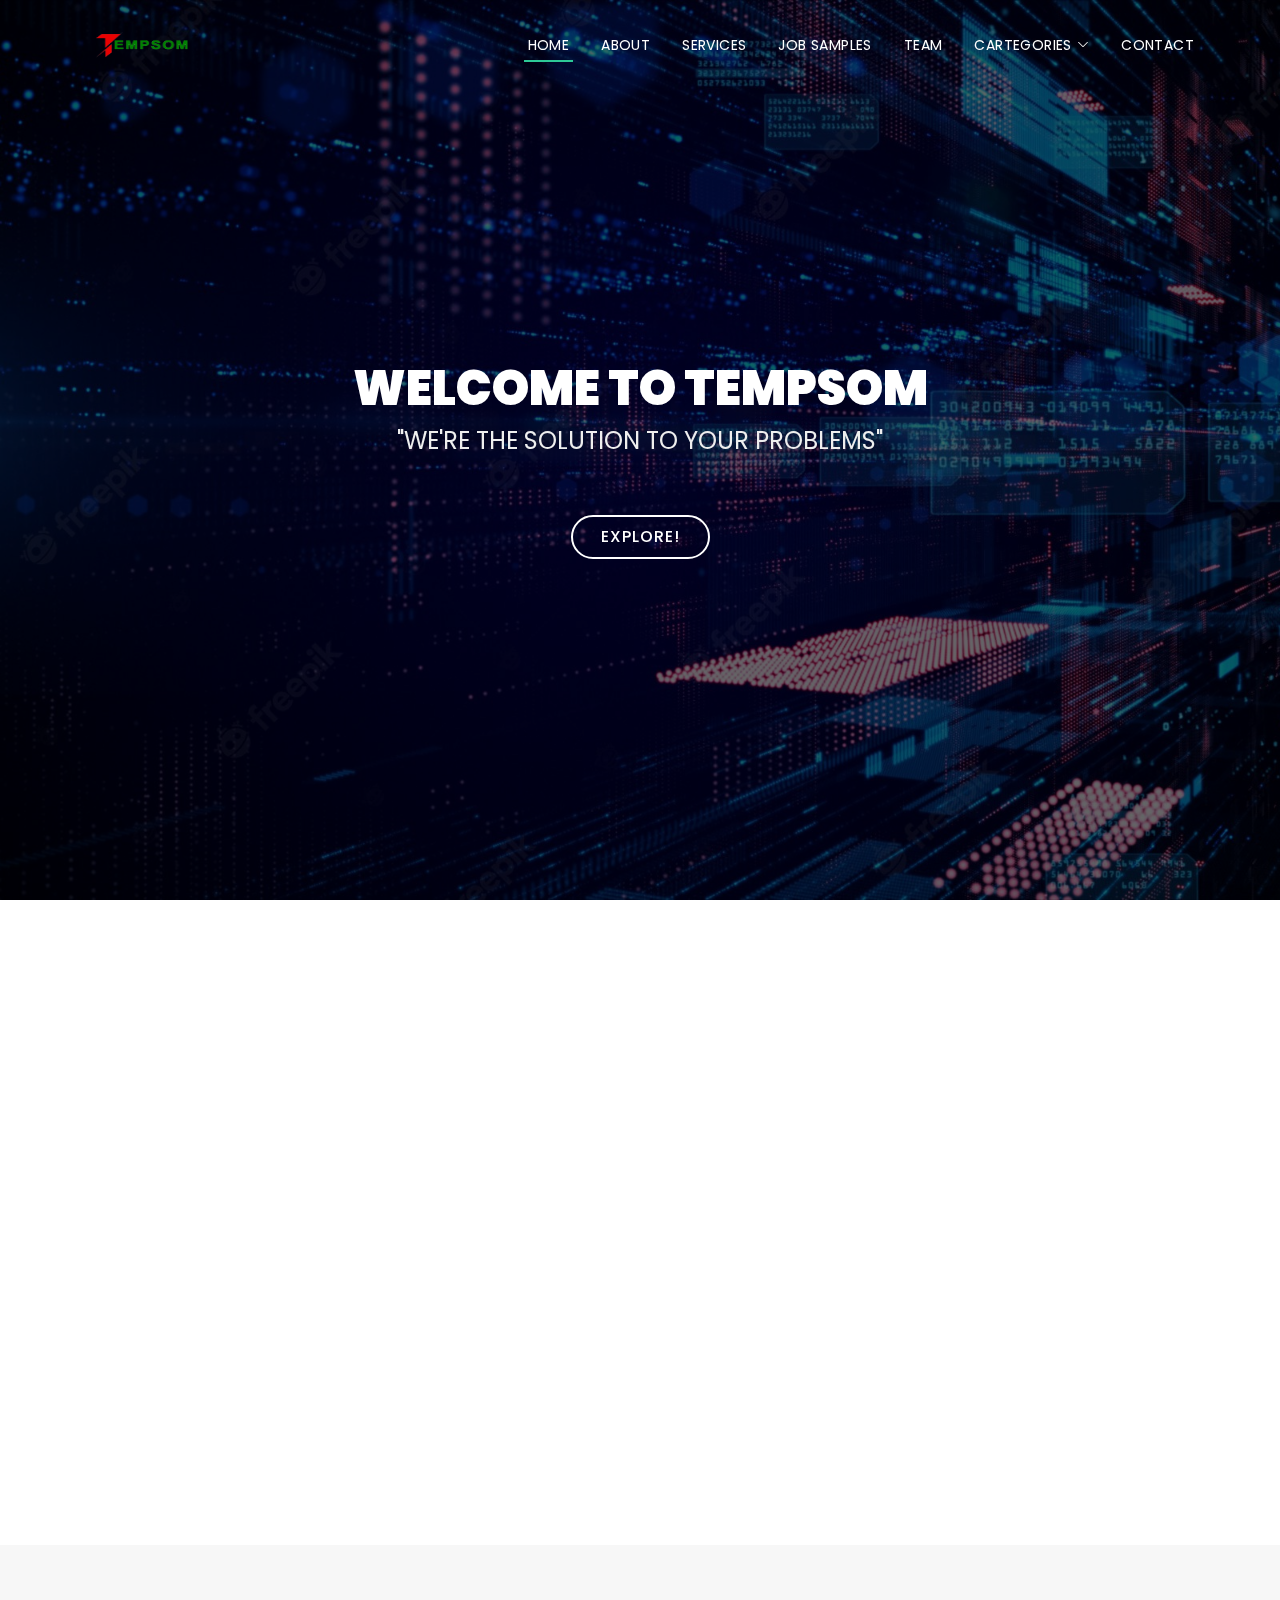
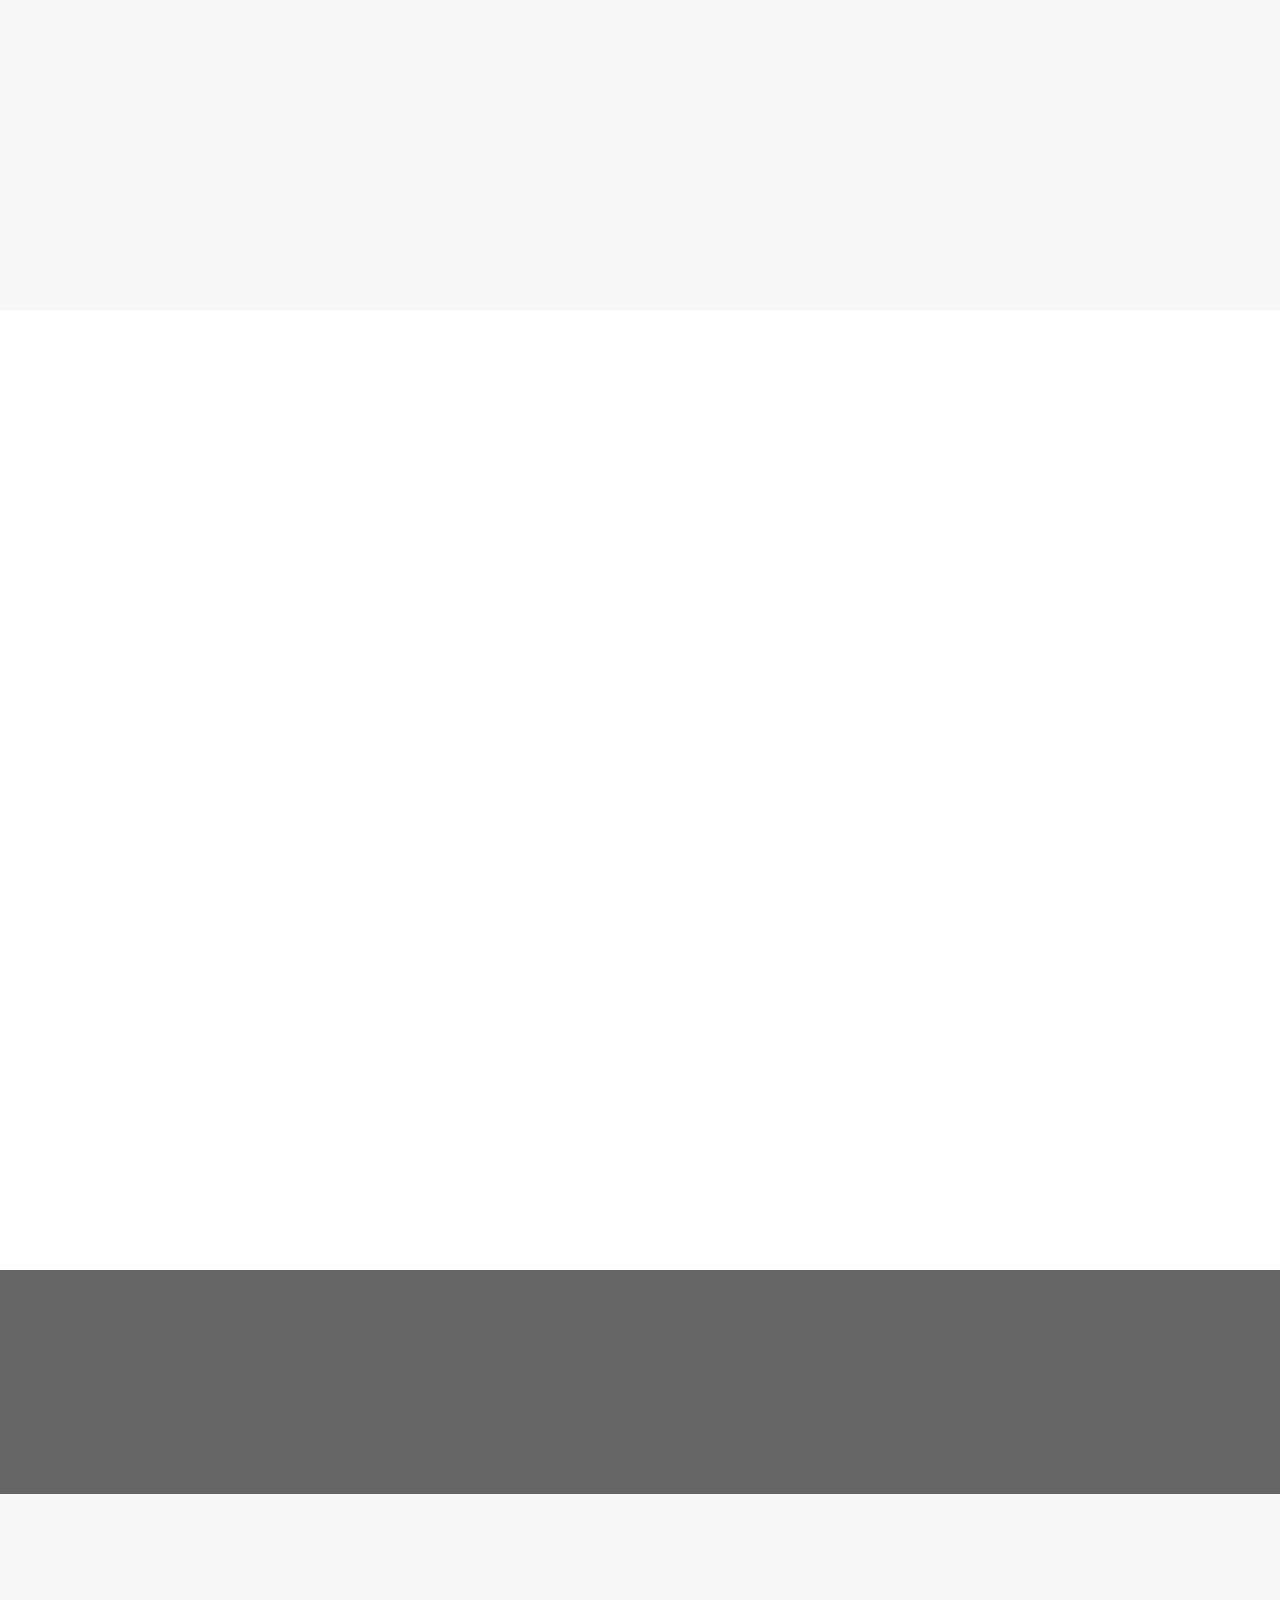
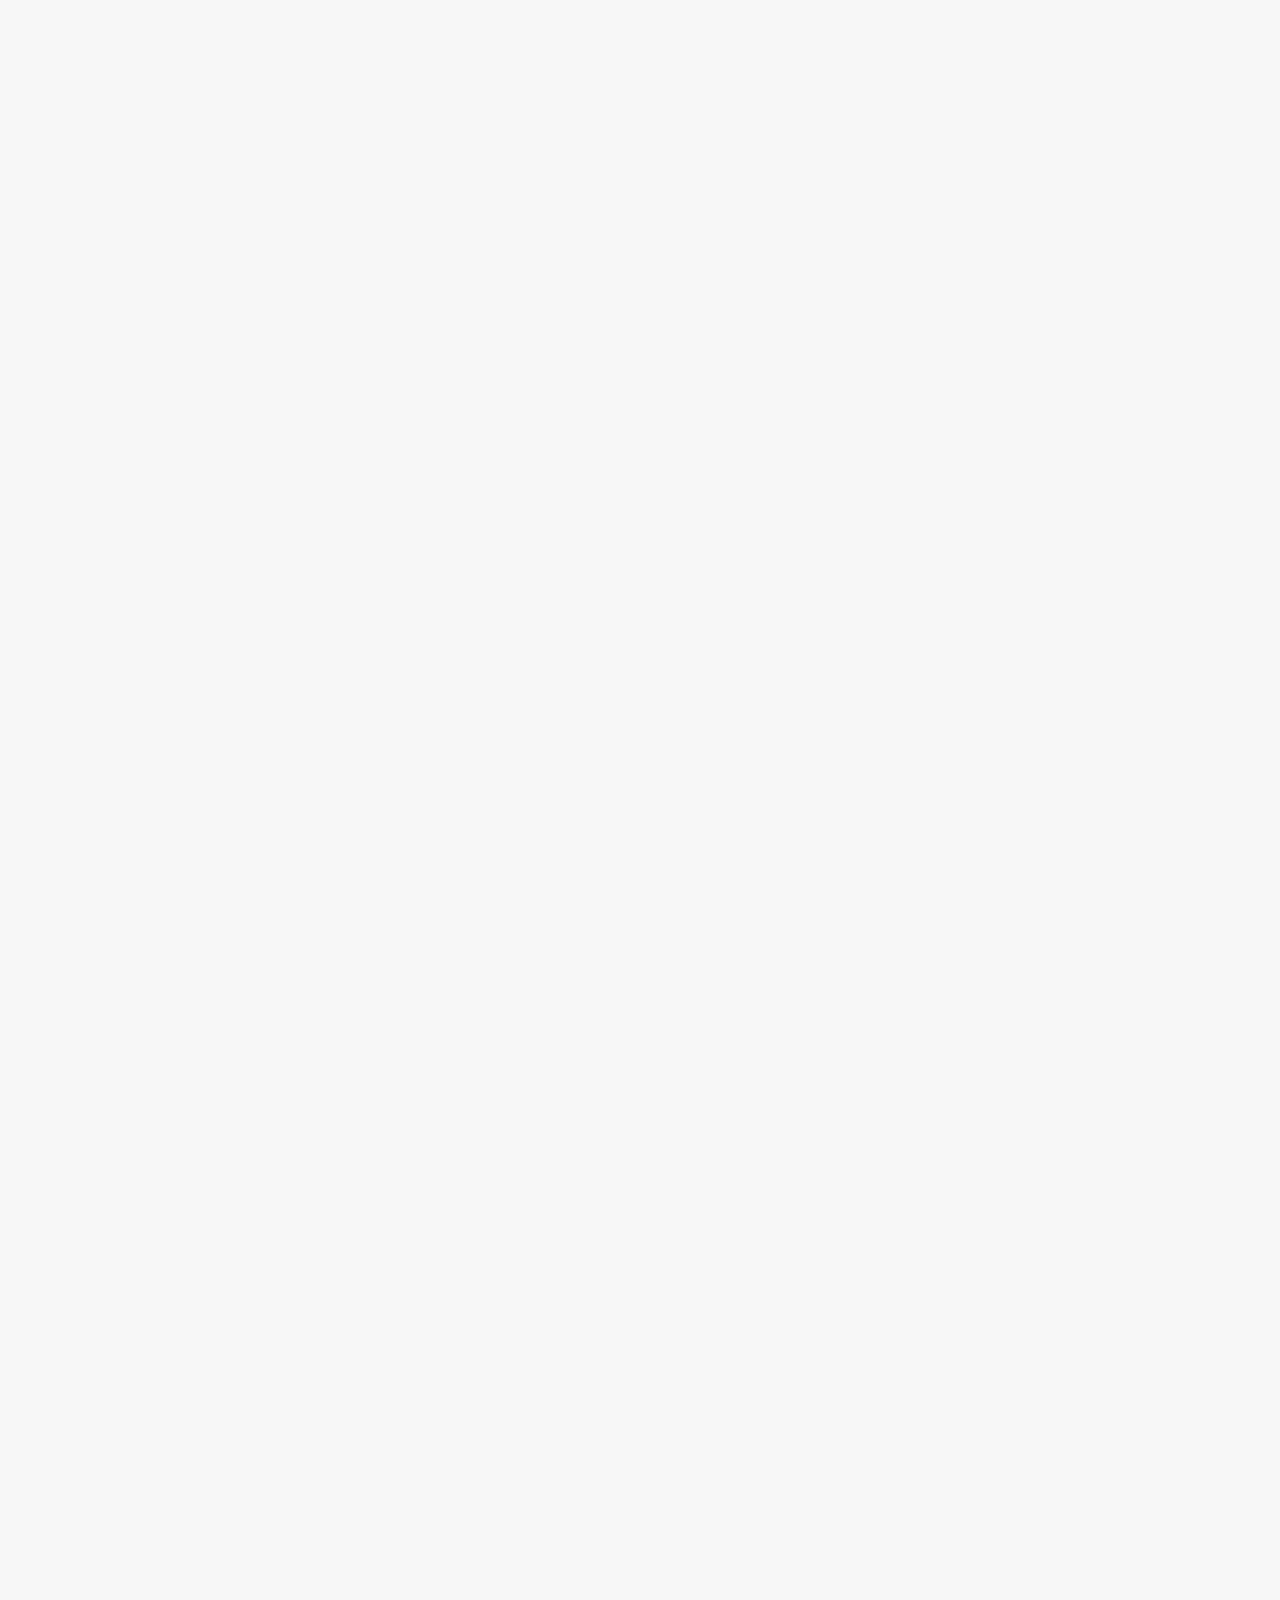
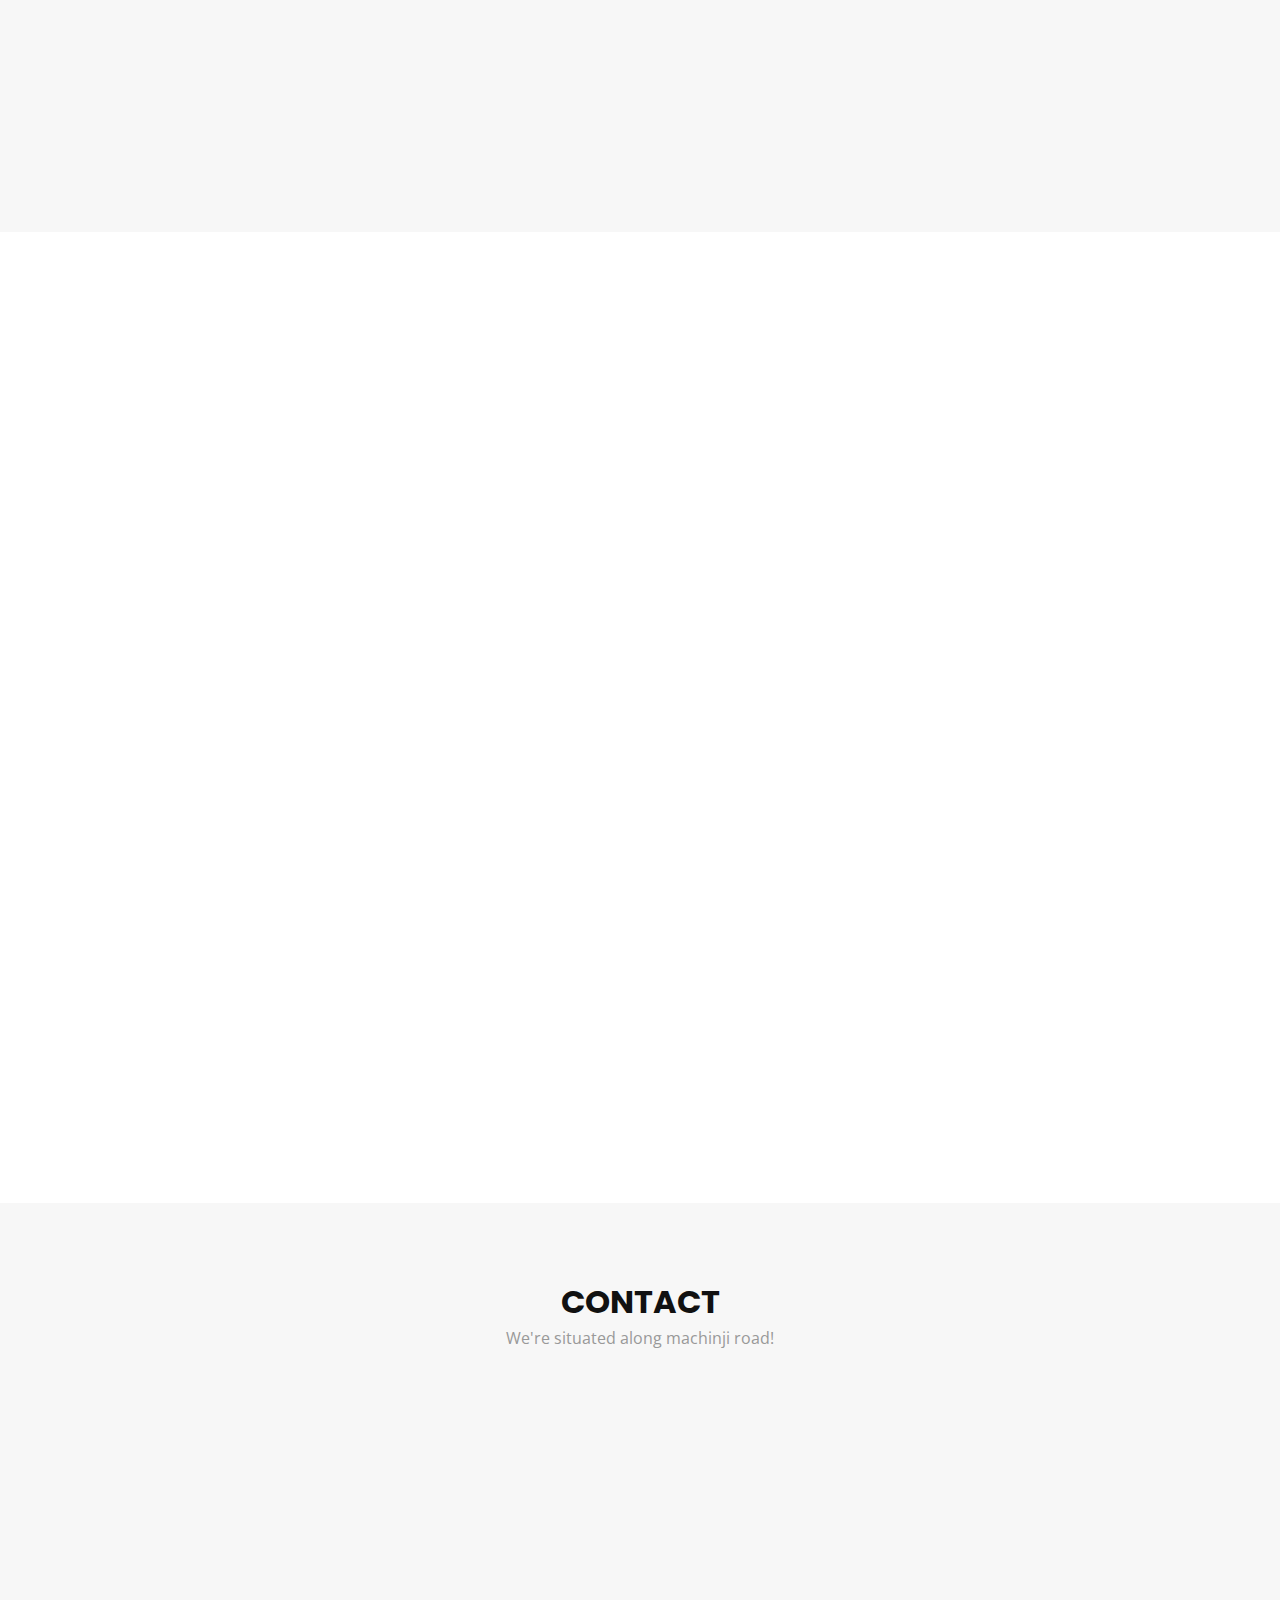
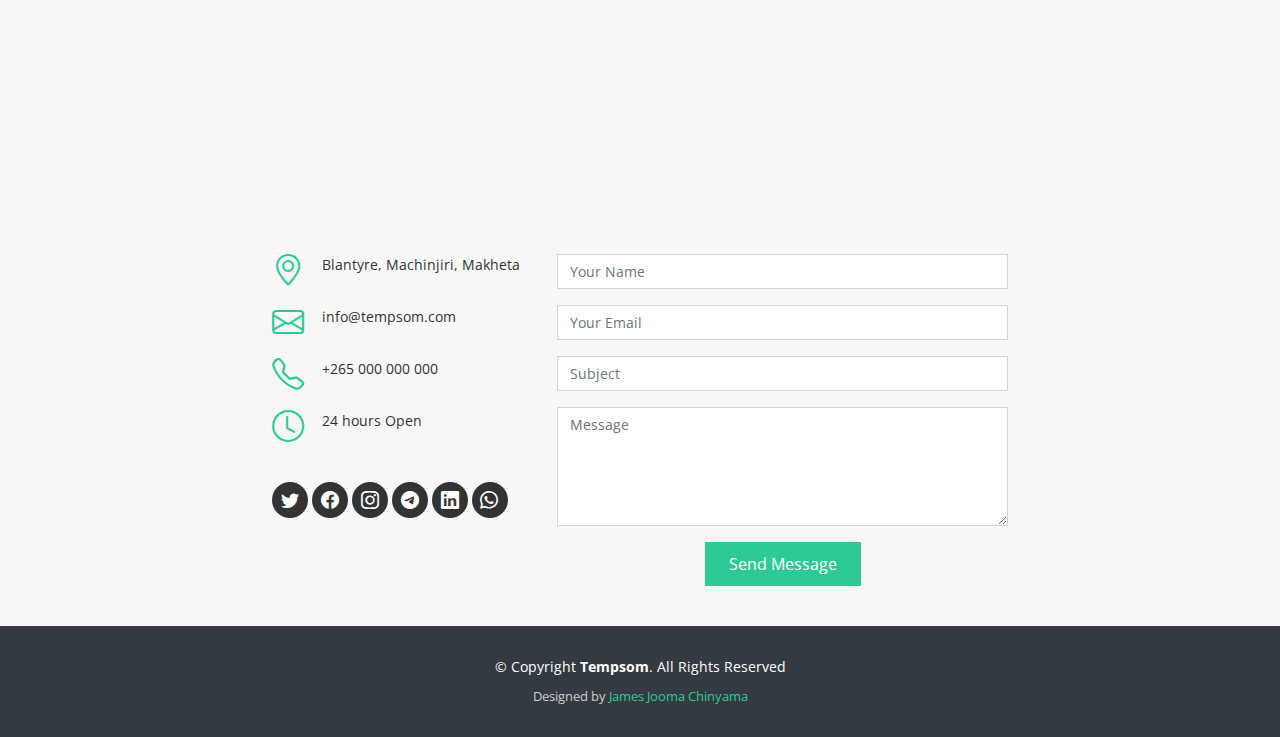
==== commit e63b7286: "Update index.html" ====
--- a/index.html
+++ b/index.html
@@ -165,7 +165,7 @@
             <div class="box">
               <div class="icon"><a href=""><i class="bi bi-tablet"></i></a></div>
               <h4 class="title"><a href="">PHONE & TABLET REPAIR</a></h4>
-              <p class="description">Fast, Affordable Tablet, Laptop, Game Console and Cell Phone Repair. When your phone, tablet, or laptop breaks you want an expert to...</br><a class="btn medium inverse" href="#" style="color: #2dc997;"><b>Read More &raquo;</b></a></p>
+              <p class="description">Fast, Affordable Tablet, Laptop, Game Console and Cell Phone Repair. When your phone, tablet, or laptop breaks you want an expert to...</br><a class="btn medium inverse" href="home-gadget-repairing.html" style="color: #2dc997;"><b>Read More &raquo;</b></a></p>
             </div>
           </div>
           <div class="col-lg-4 col-md-6" data-aos="zoom-in">
@@ -181,7 +181,7 @@
               <div class="icon"><a href=""><i class="bi bi-brightness-high"></i></a></div>
               <h4 class="title"><a href="">SOLAR POWER INSTALLATION</a></h4>
               <p class="description">We install and maintain solar panels. Tempsom work with a variety of different equipment, including photovoltaic cells, inverters etc…
-              </br><a class="btn medium inverse" href="#" style="color: #2dc997;"><b>Read More &raquo;</b></a></p>
+              </br><a class="btn medium inverse" href="solar-energy.html" style="color: #2dc997;"><b>Read More &raquo;</b></a></p>
             </div>
           </div>
 
@@ -197,7 +197,7 @@
               <div class="icon"><a href=""><i class="bi bi-tools"></i></a></div>
               <h4 class="title"><a href="">HOME GADGET REPAIR</a></h4>
               <p class="description">You've broken home gadgets? Don't waste huge amount of money to replace them. Just bring the broken home gadgets to us, will fix them for you. 
-              </br><a class="btn medium inverse" href="#" style="color: #2dc997;"><b>Read More &raquo;</b></a></p>
+              </br><a class="btn medium inverse" href="home-gadget-repairing.html" style="color: #2dc997;"><b>Read More &raquo;</b></a></p>
             </div>
           </div>
           <div class="col-lg-4 col-md-6" data-aos="zoom-in">
@@ -284,7 +284,7 @@
             <img src="assets/img/portfolio/electical.jpg" class="img-fluid" alt="" style="height: 500px">
             <div class="portfolio-info">
               <h4>Wiring</h4>
-              <p>Kacher, Blantyre</p>
+              <p>Kachere, Blantyre</p>
               <a href="assets/img/portfolio/electical.jpg" data-gallery="portfolioGallery" class="portfolio-lightbox preview-link" title="Kachere, Blantyre"><i class="bx bx-plus"></i></a>
               <a href="portfolio-details.html" class="details-link" title="More Details"><i class="bx bx-link"></i></a>
             </div>
@@ -399,7 +399,20 @@
           <div class="col-lg-3 col-md-6">
             <div class="member" data-aos="fade-up" data-aos-delay="400">
               <div class="pic"><img src="" alt="Picture of Demister Kawedere"></div>
-              <h4>Demister Kawedere</h4>
+              <h4>Demister Kadewere</h4>
+              <span></span>
+              <div class="social">
+                <a href=""><i class="bi bi-twitter"></i></a>
+                <a href=""><i class="bi bi-facebook"></i></a>
+                <a href=""><i class="bi bi-instagram"></i></a>
+                <a href=""><i class="bi bi-linkedin"></i></a>
+              </div>
+            </div>
+          </div>
+          <div class="col-lg-3 col-md-6">
+            <div class="member" data-aos="fade-up" data-aos-delay="400">
+              <div class="pic"><img src="harley.jpg" alt="Picture of Harley C Kalikokha"></div>
+              <h4>Harley C Kalikokha</h4>
               <span></span>
               <div class="social">
                 <a href=""><i class="bi bi-twitter"></i></a>
